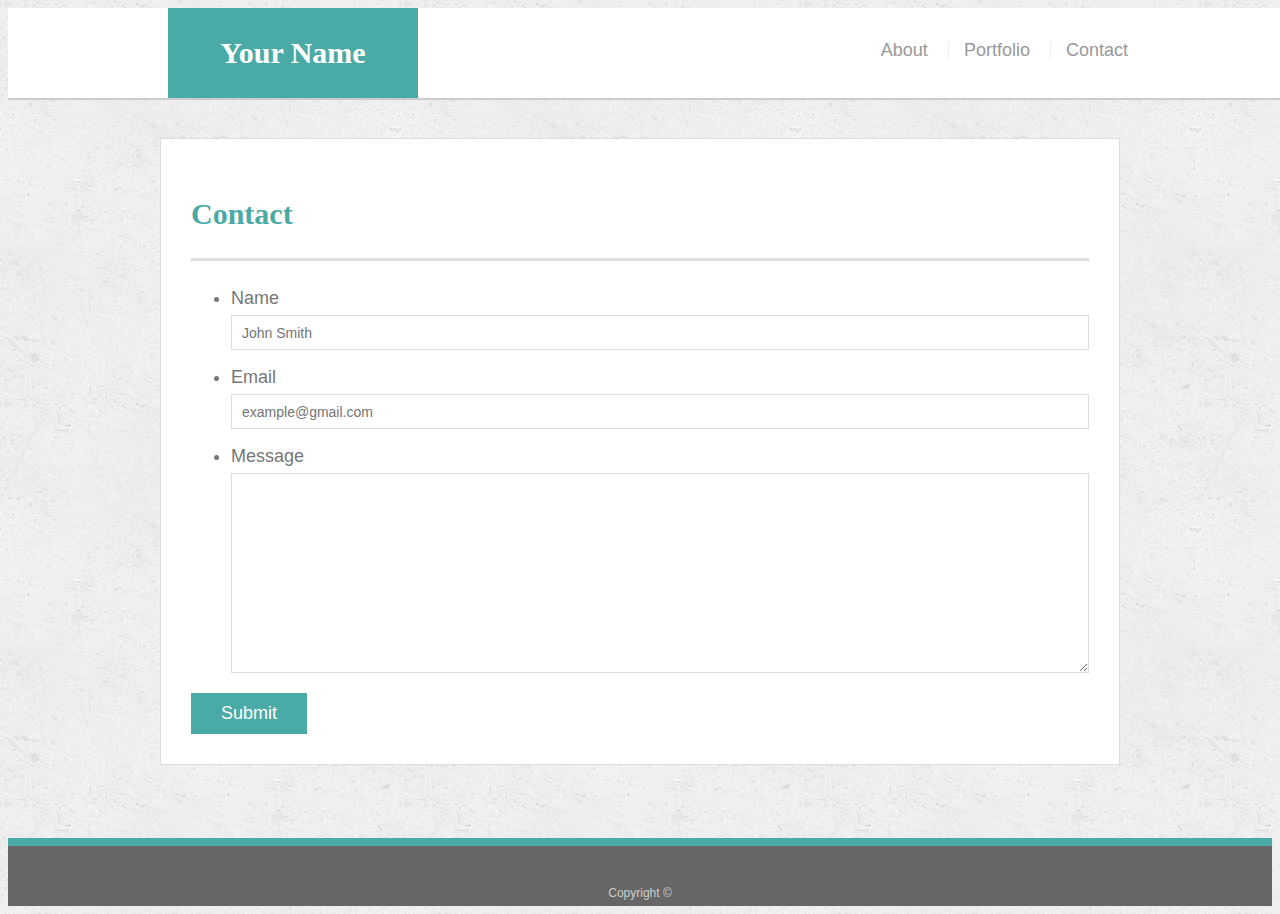
==== contact.html @ a5ad506b "Homework taken from 01-html-git-css" ====
<!doctype html>
<html lang="en-us">

<head>
  <meta charset="UTF-8">
  <title>Contact | Your Name</title>
  <link rel="stylesheet" type="text/css" href="assets/css/style.css">
</head>

<body>

  <header id="masthead">
    <div class="container">
      <a href="index.html" id="logo">Your Name</a>
      <nav>
        <a href="index.html">About</a>
        <a href="portfolio.html">Portfolio</a>
        <a href="contact.html">Contact</a>
      </nav>
    </div>
  </header>

  <div id="main-container" class="container">
    <section class="main-section">
      <h1>Contact</h1>

      <form id="contact-form">
        <ul>
          <li>
            <label for="name">Name</label>
            <input type="text" id="name" name="name" placeholder="John Smith" required="required">
          </li>
          <li>
            <label for="email">Email</label>
            <input type="email" id="email" name="email" placeholder="example@gmail.com" required="required">
          </li>
          <li>
            <label for="message">Message</label>
            <textarea id="message" name="message" required="required"></textarea>
          </li>
        </ul>
        <input type="submit">
      </form>

    </section>

  </div>

  <footer>
    <div class="container">
      Copyright &copy; 
    </div>
  </footer>
</body>

</html>
---- assets/css/style.css ----
body {
  font-family: Arial, "Helvetica Neue", Helvetica, sans-serif;
  font-size: 18px;
  line-height: 34px;
  color: #777777;
  background: url("../images/concrete_seamless.png");
}

* {
  box-sizing: border-box;
}

/* general */

.container {
  width: 100%;
  max-width: 960px;
  margin: 0 auto;
  clear: both;
}

h1,
h2,
h3,
p {
  margin-bottom: 20px;
}

p:last-child {
  margin-bottom: 0;
}

h1,
h2,
h3 {
  font-family: Georgia, Times, "Times New Roman", serif;
  font-weight: 700;
  color: #4aaaa5;
}

h1 {
  padding-bottom: 20px;
  font-size: 30px;
  line-height: 49px;
  border-bottom: 3px solid #dddddd;
}

h2,
h3 {
  font-size: 22px;
}

/* header */

#masthead {
  position: fixed;
  z-index: 99;
  width: 100%;
  margin: 0 0 30px;
  overflow: auto;
  color: #ffffff;
  background: #ffffff;
  border-bottom: 2px solid #cccccc;
}

#logo {
  float: left;
  width: 250px;
  height: 90px;
  font-family: Georgia, Times, "Times New Roman", serif;
  font-size: 30px;
  font-weight: 700;
  line-height: 90px;
  color: #ffffff;
  text-align: center;
  text-decoration: none;
  background: #4aaaa5;
}

nav {
  float: right;
  margin-top: 25px;
}

nav a {
  display: inline-block;
  padding-left: 15px;
  margin-left: 15px;
  line-height: 18px;
  color: #999;
  text-decoration: none;
  border-left: 1px solid #efefef;
}

nav a:first-child {
  border-left: 0 none;
}

/* footer */

footer {
  padding: 30px 0;
  clear: both;
  font-size: 12px;
  color: #ffffff;
  color: #cccccc;
  text-align: center;
  background: #666666;
  border-top: 8px solid #4aaaa5;
  height: 50px;
}

h3, h2 {
  padding-bottom: 20px;
  margin-bottom: 15px;
  line-height: 22px;
  border-bottom: 2px solid #eeeeee;
}

/* main */

#main-container {
  padding-top: 130px;
  min-height: calc(100vh - 70px);
}

.main-section {
  float: left;
  width: 100%;
  max-width: 960px;
  padding: 30px;
  margin: 0 0 40px;
  background: #ffffff;
  border: 1px solid #dddddd;
}

/* portfolio page */

.work {
  position: relative;
  float: left;
  width: 274px;
  margin: 20px 0 25px;
  overflow: auto;
}

.work:nth-child(even) {
  margin-right: 40px;
}

.work img {
  width: 100%;
  border: 0 none;
  opacity: 0.8;
}

.work h3 {
  position: absolute;
  bottom: 20px;
  width: 100%;
  padding: 15px;
  margin-bottom: 0;
  font-weight: 300;
  line-height: 30px;
  color: #ffffff;
  text-align: center;
  background: #4aaaa5;
  border-bottom: 0;
}

.auth-image {
  float: left;
  width: 200px;
  height: auto;
  margin-top: 10px;
  margin-right: 25px;
}

/* contact page */

#contact-form ul {
  margin-bottom: 20px;
}

#contact-form li {
  margin-bottom: 10px;
}

label,
input[type=text],
input[type=email],
textarea {
  display: block;
  width: 100%;
}

input[type=text],
input[type=email],
textarea {
  height: 35px;
  padding: 0 10px;
  font-size: 14px;
  border: 1px solid #dddddd;
}

textarea {
  height: 200px;
}

input[type=submit] {
  padding: 10px 30px;
  font-size: 18px;
  color: #ffffff;
  cursor: pointer;
  background: #4aaaa5;
  border: 0 none;
}
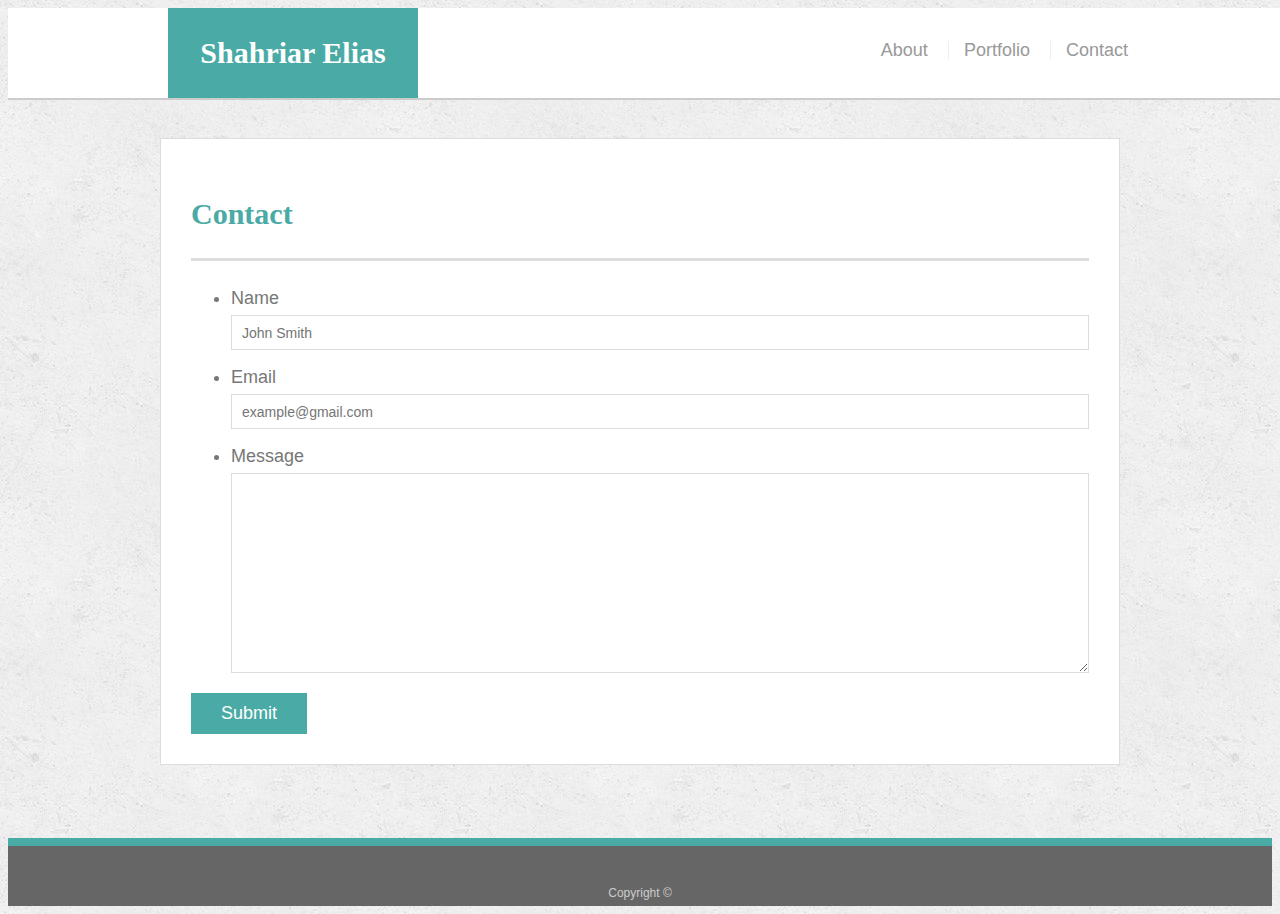
==== commit 335f56d2: "980px is working for the index page" ====
--- a/contact.html
+++ b/contact.html
@@ -11,7 +11,7 @@
 
   <header id="masthead">
     <div class="container">
-      <a href="index.html" id="logo">Your Name</a>
+      <a href="index.html" id="logo">Shahriar Elias</a>
       <nav>
         <a href="index.html">About</a>
         <a href="portfolio.html">Portfolio</a>
--- a/assets/css/style.css
+++ b/assets/css/style.css
@@ -215,3 +215,18 @@
   background: #4aaaa5;
   border: 0 none;
 }
+@media screen and (max-width: 980px){
+  
+  .container{
+    padding: 0 20px;
+    max-width: 768px;
+    
+  }
+  #main-container{
+    padding-top: 130px;
+    
+  }
+  .main-section{
+    max-width: 420px;
+  }
+}
